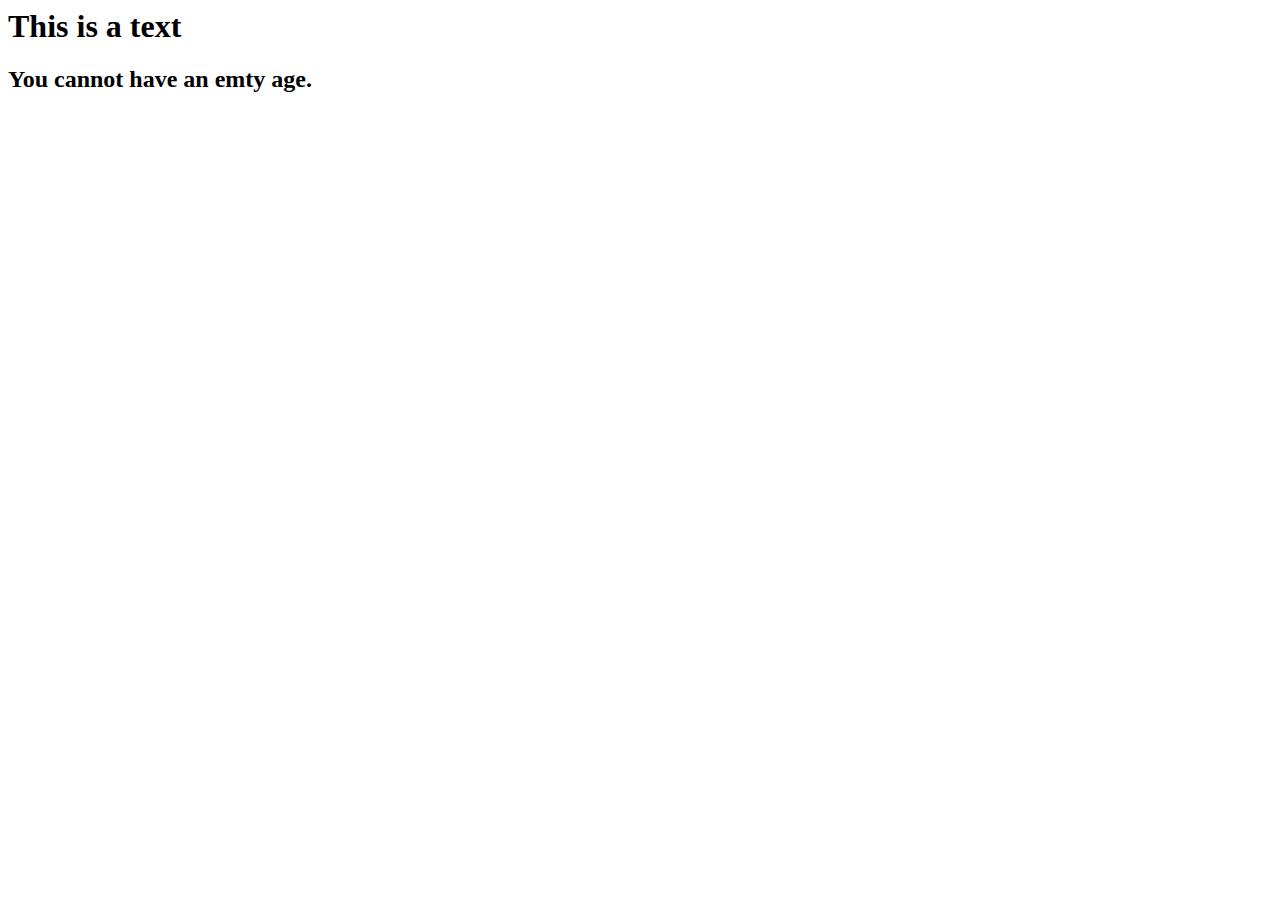
==== intro/index.html @ f9b1e509 "project 1 age in days" ====
<html lang="en">
<head>
    <meta charset="UTF-8">
    <meta name="viewport" content="width=device-width, initial-scale=1.0">
    <title>JavaScript Crash Course</title>
</head>
<body>
    <h1 id="someText"></h1>
    <h2 id="addtionOfPromt"></h2>
   <script src="home.js">

   </script>
</body>
</html>
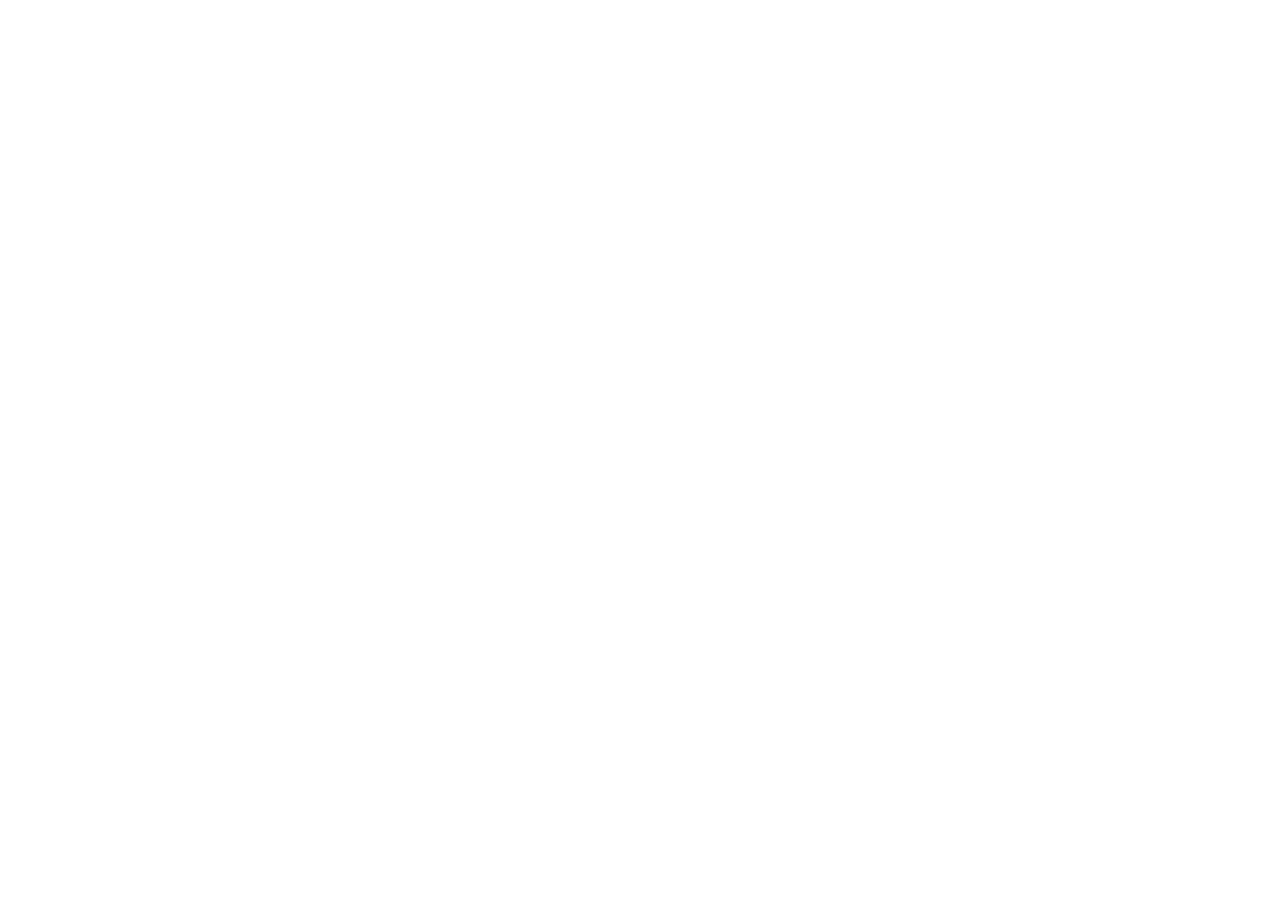
==== commit 93d96235: "importing hig-order-functions" ====
--- a/intro/index.html
+++ b/intro/index.html
@@ -5,9 +5,10 @@
     <title>JavaScript Crash Course</title>
 </head>
 <body>
-    <h1 id="someText"></h1>
+    <!-- <h1 id="someText"></h1>
     <h2 id="addtionOfPromt"></h2>
-   <script src="home.js">
+   <script src="home.js"> -->
+    <script src="../high-order-functions/high-order-functions.js">
 
    </script>
 </body>
